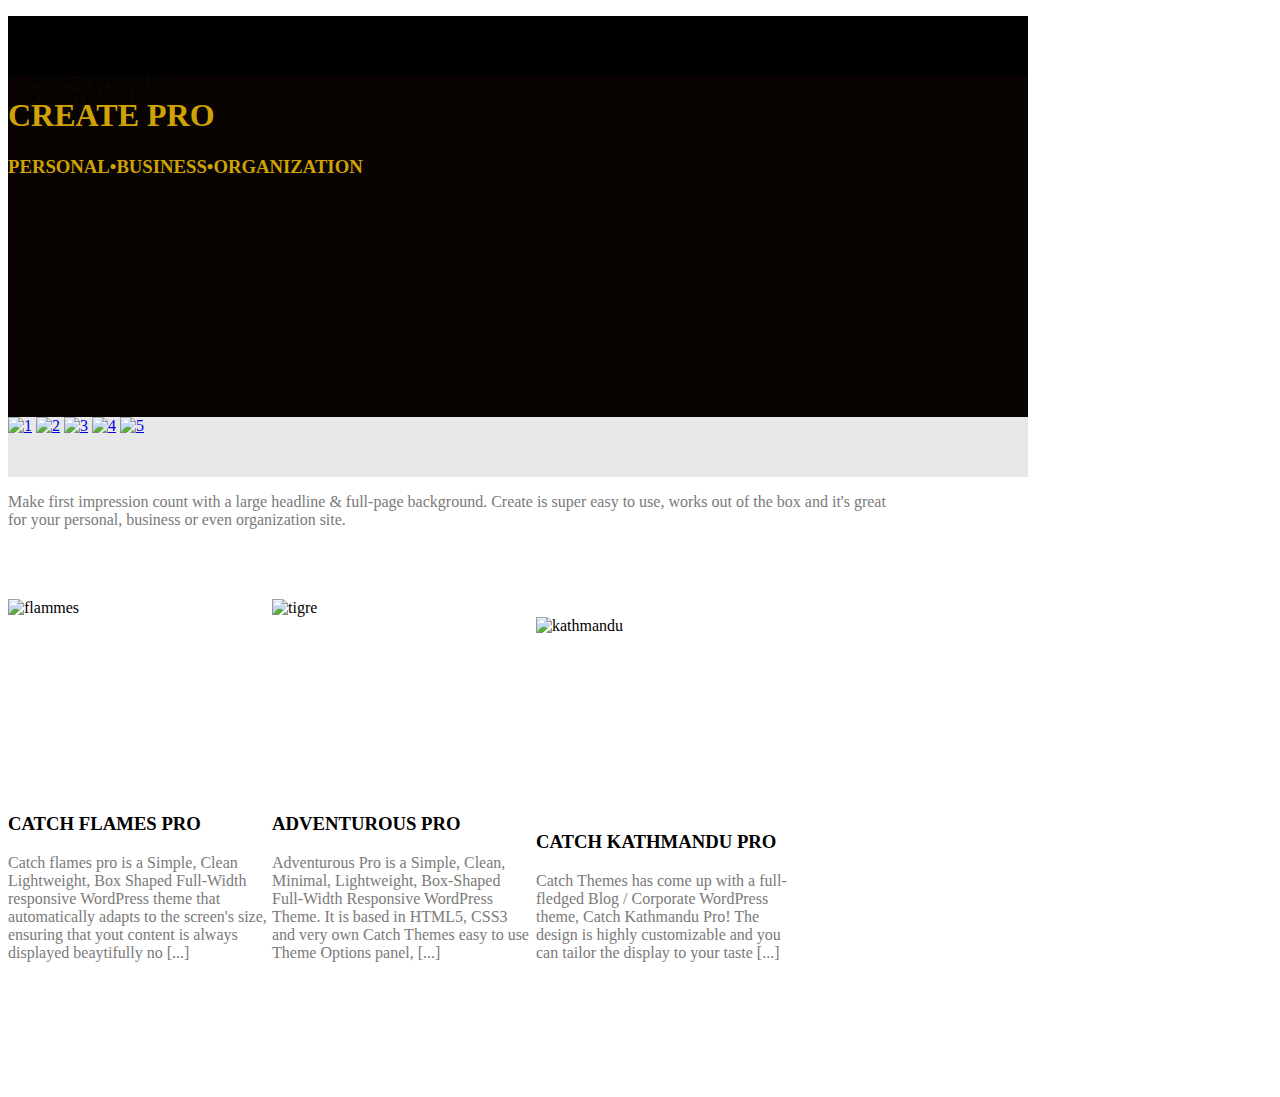
==== index.html @ 6fb06b43 "Début de changement de couleurs" ====
<!doctype html>
<html lang="fr">
   <head>
       <meta charset="utf-8">
       <title>challenge</title>
       <link rel="stylesheet" href="./css/style.css">
   </head>
   <body>
       <header>
           <nav>
               <ul>
                   <li>HOME</li>
                   <li>ABOUT THE TESTS</li>
                   <li>BUY THEMES</li>
                   <li>PAGE LAYOUTS</li>
                   <li>CONTACT US</li>
               </ul>
           </nav>
           <section id="titre">
               <h1>CREATE PRO</h1>
               <h3>PERSONAL•BUSINESS•ORGANIZATION</h3>
           </section>
           <section id="social">
               <a href="#"><img src="" alt="1"/></a>
               <a href="#"><img src="" alt="2"/></a>
               <a href="#"><img src="" alt="3"/></a>
               <a href="#"><img src="" alt="4"/></a>
               <a href="#"><img src="" alt="5"/></a>
           </section>
       </header>
       <main>
               <p>Make first impression count with a large headline & full-page background. Create is super easy to use, works out of the box and it's great for your personal, business or even organization site.</p>
            <article>
                <img src="./images/image1.jpg" alt="flammes"/>
                <h3>CATCH FLAMES PRO</h3>
                <p>Catch flames pro is a Simple, Clean Lightweight, Box Shaped Full-Width responsive WordPress theme that automatically adapts to the screen's size, ensuring that yout content is always displayed beaytifully no [...]</p>
            </article>
            <article>
                <img src="./images/image2.jpg" alt="tigre"/>
                <h3>ADVENTUROUS PRO</h3>
                <p>Adventurous Pro is a Simple, Clean, Minimal, Lightweight, Box-Shaped Full-Width Responsive WordPress Theme. It is based in HTML5, CSS3 and very own Catch Themes easy to use Theme Options panel, [...]</p>
            </article>
            <article>
                <img src="./images/image3.jpg" alt="kathmandu" />
                <h3>CATCH KATHMANDU PRO</h3>
                <p>Catch Themes has come up with a full-fledged Blog / Corporate WordPress theme, Catch Kathmandu Pro! The design is highly customizable and you can tailor the display to your taste [...]</p>
            </article>
       </main>
   </body>
</html>
---- css/style.css ----
body {
    width: 1400px;
    height: 1010px;
}
nav {
    width: 1020px;
    height: 60px;
    background-color: black;
}
header:not(#social) {
    width: 1020px;
    background-color: #090401;
}
#titre {
    width: 1020px;
    height: 320px;
    color: #cfa205;
}
#social {
    width: 1020px;
    height: 60px;
    background-color: #e8e8e8;
}
main > p {
    width: 900px;
    height: 90px;

}
article{
    display: inline-block;
    width: 260px;
    height: 480px;
}
article img {
    display: inline-block;
    width: 260px;
    height: 195px;
}
p {
    color: #7a7a7a;
}
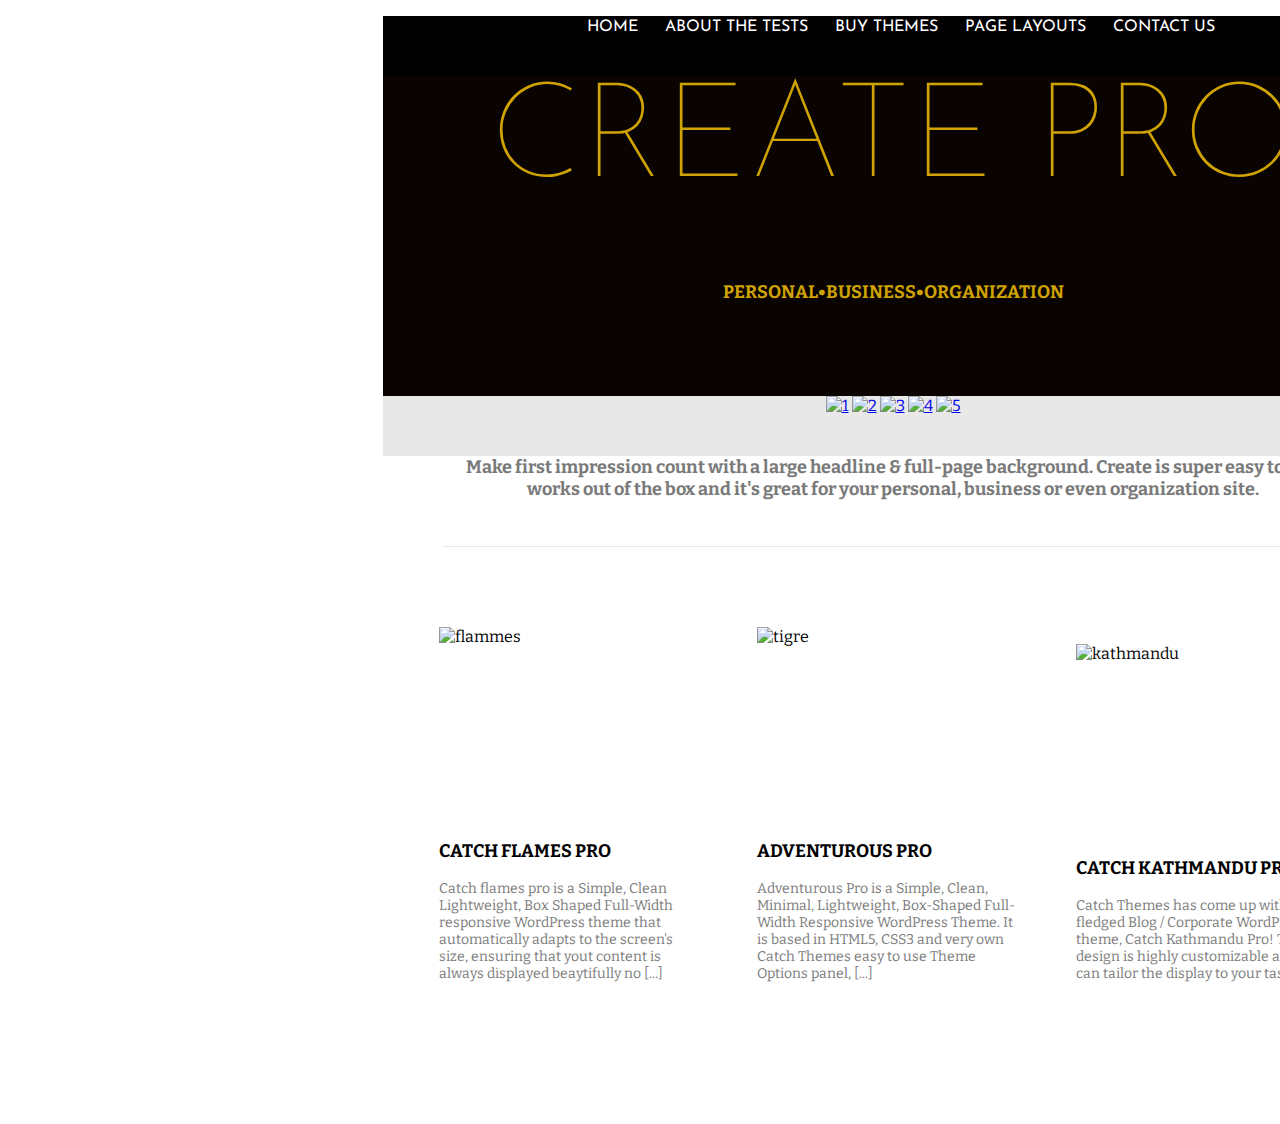
==== commit 563f4ffa: "90% done" ====
--- a/index.html
+++ b/index.html
@@ -4,6 +4,7 @@
        <meta charset="utf-8">
        <title>challenge</title>
        <link rel="stylesheet" href="./css/style.css">
+       <link href="https://fonts.googleapis.com/css?family=Bitter|Josefin+Sans" rel="stylesheet">
    </head>
    <body>
        <header>
--- a/css/style.css
+++ b/css/style.css
@@ -1,15 +1,42 @@
 body {
     width: 1400px;
     height: 1010px;
+    background-image: url("../images/bg.jpg");
+    background-repeat: no-repeat;
+    margin: 0 383px;
+}
+* {
+    font-family: 'Bitter', serif;
 }
 nav {
     width: 1020px;
     height: 60px;
     background-color: black;
 }
+nav ul li {
+    color: white;
+    display: inline-block;
+    margin-right: 1.5em;
+    font-family: 'Josefin Sans', sans-serif;
+}
+header {
+    text-align: center;
+}
 header:not(#social) {
     width: 1020px;
     background-color: #090401;
+}
+h1 {
+    font-size: 133px;
+    margin: auto;
+    font-family: 'Josefin Sans', sans-serif;
+    font-weight: lighter;
+}
+h3 {
+    font-size: 18px;
+}
+header h3 {
+    margin-top: 4em;
 }
 #titre {
     width: 1020px;
@@ -21,21 +48,34 @@
     height: 60px;
     background-color: #e8e8e8;
 }
+main {
+    background-color: white;
+    width: 1020px;
+}
 main > p {
+    border-bottom: 1px solid #e8e8e8;
+    font-weight: bold;
+    height: 90px;
+    margin: auto;
+    text-align: center;
     width: 900px;
-    height: 90px;
-
+    font-size: 18px;
 }
 article{
     display: inline-block;
     width: 260px;
     height: 480px;
+    margin-left: 3.48em;
+    margin-top: 5em;
 }
 article img {
     display: inline-block;
     width: 260px;
     height: 195px;
 }
+article p {
+    font-size: 14px;
+}
 p {
     color: #7a7a7a;
 }
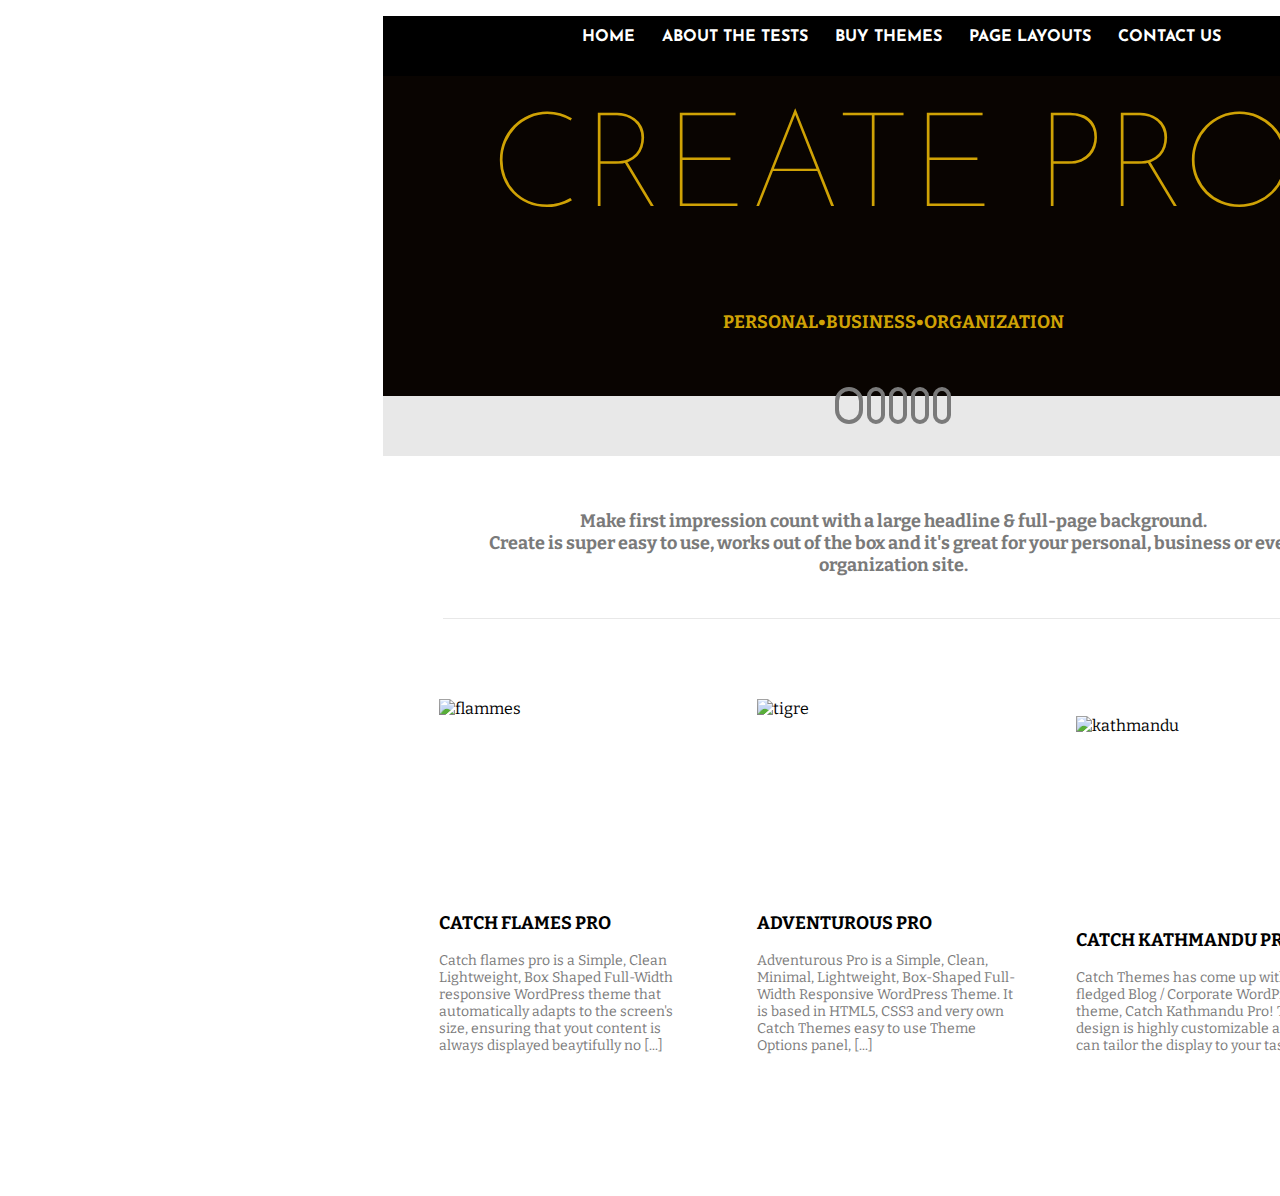
==== commit 7878b45d: "95%" ====
--- a/index.html
+++ b/index.html
@@ -5,6 +5,7 @@
        <title>challenge</title>
        <link rel="stylesheet" href="./css/style.css">
        <link href="https://fonts.googleapis.com/css?family=Bitter|Josefin+Sans" rel="stylesheet">
+       <link rel="stylesheet" href="./font-awesome-4.7.0/css/font-awesome.min.css">
    </head>
    <body>
        <header>
@@ -22,15 +23,15 @@
                <h3>PERSONAL•BUSINESS•ORGANIZATION</h3>
            </section>
            <section id="social">
-               <a href="#"><img src="" alt="1"/></a>
-               <a href="#"><img src="" alt="2"/></a>
-               <a href="#"><img src="" alt="3"/></a>
-               <a href="#"><img src="" alt="4"/></a>
-               <a href="#"><img src="" alt="5"/></a>
+               <i id="fb" class="fa fa-facebook"></i>
+               <i class="fa fa-twitter"></i>
+               <i class="fa fa-google-plus-official"></i>
+               <i class="fa fa-pinterest"></i>
+               <i class="fa fa-youtube-play"></i>
            </section>
        </header>
        <main>
-               <p>Make first impression count with a large headline & full-page background. Create is super easy to use, works out of the box and it's great for your personal, business or even organization site.</p>
+               <p><span>Make first impression count with a large headline & full-page background.</span> Create is super easy to use, works out of the box and it's great for your personal, business or even organization site.</p>
             <article>
                 <img src="./images/image1.jpg" alt="flammes"/>
                 <h3>CATCH FLAMES PRO</h3>
--- a/css/style.css
+++ b/css/style.css
@@ -16,9 +16,21 @@
 nav ul li {
     color: white;
     display: inline-block;
+    font-family: "Josefin Sans",sans-serif;
+    font-weight: bold;
     margin-right: 1.5em;
-    font-family: 'Josefin Sans', sans-serif;
+    margin-top: 13px;
 }
+i { border: 4px solid #7a7a7a;
+    border-radius: 3em;
+    color: #7a7a7a;
+    margin: 14px 2px 2px;
+    padding: 5px;
+}
+#fb {
+    padding: 5px 10px;
+}
+
 header {
     text-align: center;
 }
@@ -31,6 +43,7 @@
     margin: auto;
     font-family: 'Josefin Sans', sans-serif;
     font-weight: lighter;
+    padding-top: 30px;
 }
 h3 {
     font-size: 18px;
@@ -60,6 +73,12 @@
     text-align: center;
     width: 900px;
     font-size: 18px;
+    padding-top: 3em;
+    padding-bottom: 1em;
+}
+span {
+    display: block;
+    clear: both;
 }
 article{
     display: inline-block;
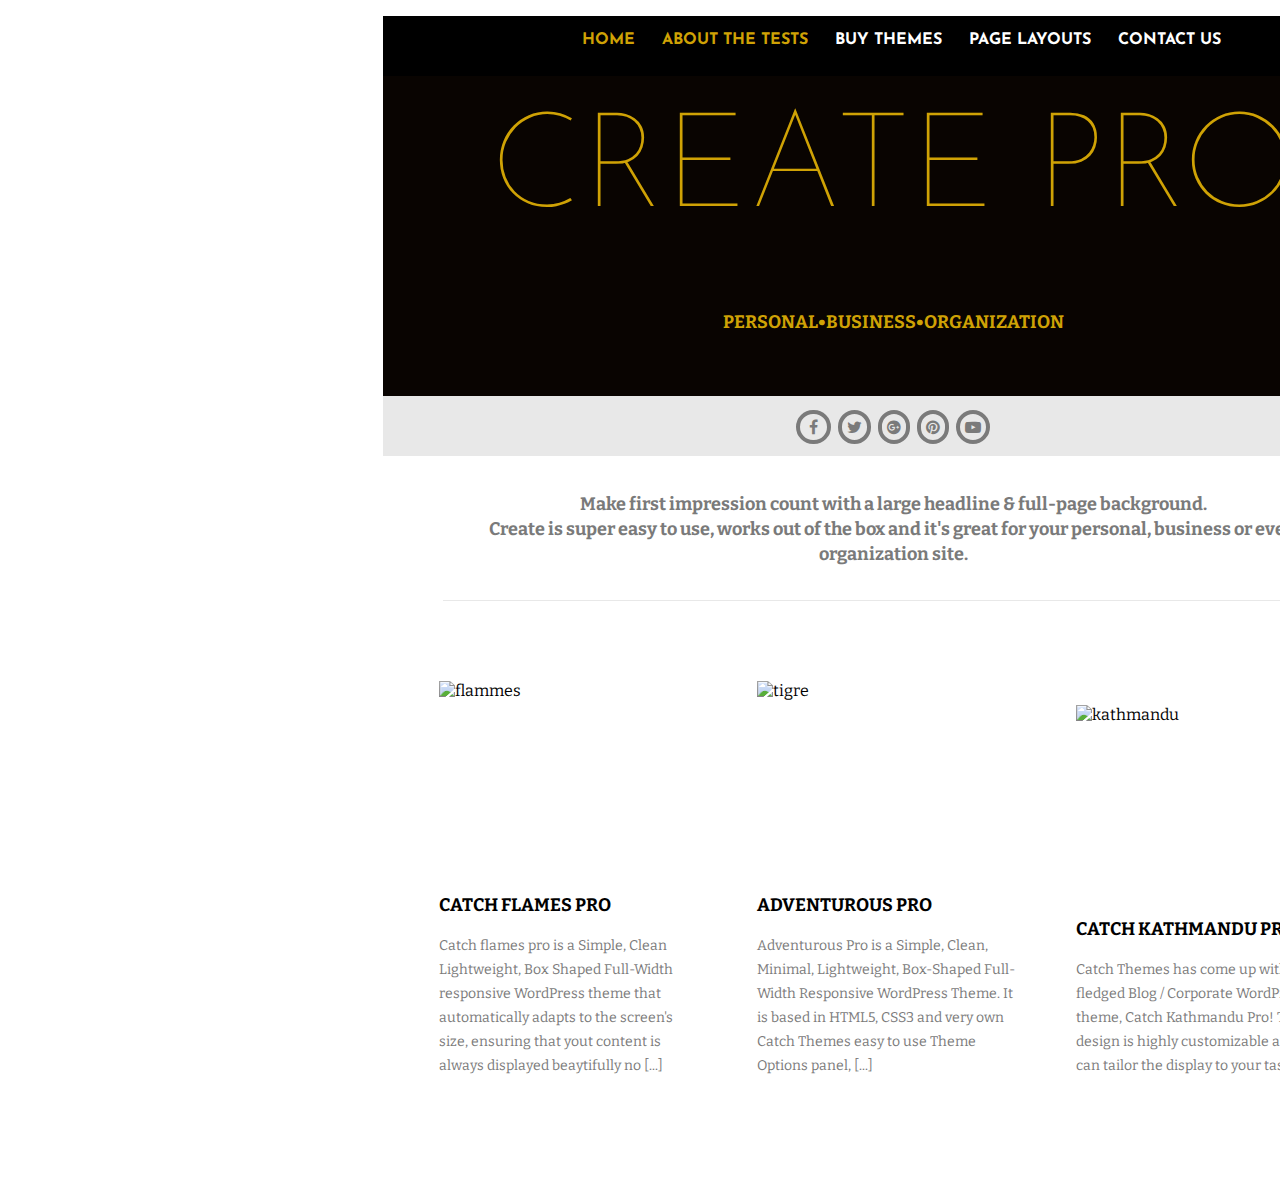
==== commit ee1939bb: "99% done" ====
--- a/index.html
+++ b/index.html
@@ -11,11 +11,11 @@
        <header>
            <nav>
                <ul>
-                   <li>HOME</li>
-                   <li>ABOUT THE TESTS</li>
-                   <li>BUY THEMES</li>
-                   <li>PAGE LAYOUTS</li>
-                   <li>CONTACT US</li>
+                   <li><a class="selected" href="#">HOME</a></li>
+                   <li><a class="selected" href="#">ABOUT THE TESTS</a></li>
+                   <li><a href="#">BUY THEMES</a></li>
+                   <li><a href="#">PAGE LAYOUTS</a></li>
+                   <li><a href="#">CONTACT US</a></li>
                </ul>
            </nav>
            <section id="titre">
--- a/css/style.css
+++ b/css/style.css
@@ -13,22 +13,31 @@
     height: 60px;
     background-color: black;
 }
-nav ul li {
+nav ul li a {
     color: white;
     display: inline-block;
     font-family: "Josefin Sans",sans-serif;
     font-weight: bold;
+    text-decoration: none;
+}
+li {
+    display: inline-block;
     margin-right: 1.5em;
     margin-top: 13px;
+    font-weight: bold;
 }
-i { border: 4px solid #7a7a7a;
+.selected {
+    color: #cfa205;
+}
+i {
+    border: 4px solid #7a7a7a;
     border-radius: 3em;
     color: #7a7a7a;
     margin: 14px 2px 2px;
     padding: 5px;
 }
 #fb {
-    padding: 5px 10px;
+    padding: 5px 9px;
 }
 
 header {
@@ -67,14 +76,15 @@
 }
 main > p {
     border-bottom: 1px solid #e8e8e8;
+    font-size: 18px;
     font-weight: bold;
     height: 90px;
+    line-height: 25px;
     margin: auto;
+    padding-bottom: 1em;
+    padding-top: 2em;
     text-align: center;
     width: 900px;
-    font-size: 18px;
-    padding-top: 3em;
-    padding-bottom: 1em;
 }
 span {
     display: block;
@@ -97,4 +107,5 @@
 }
 p {
     color: #7a7a7a;
+    line-height: 24px;
 }
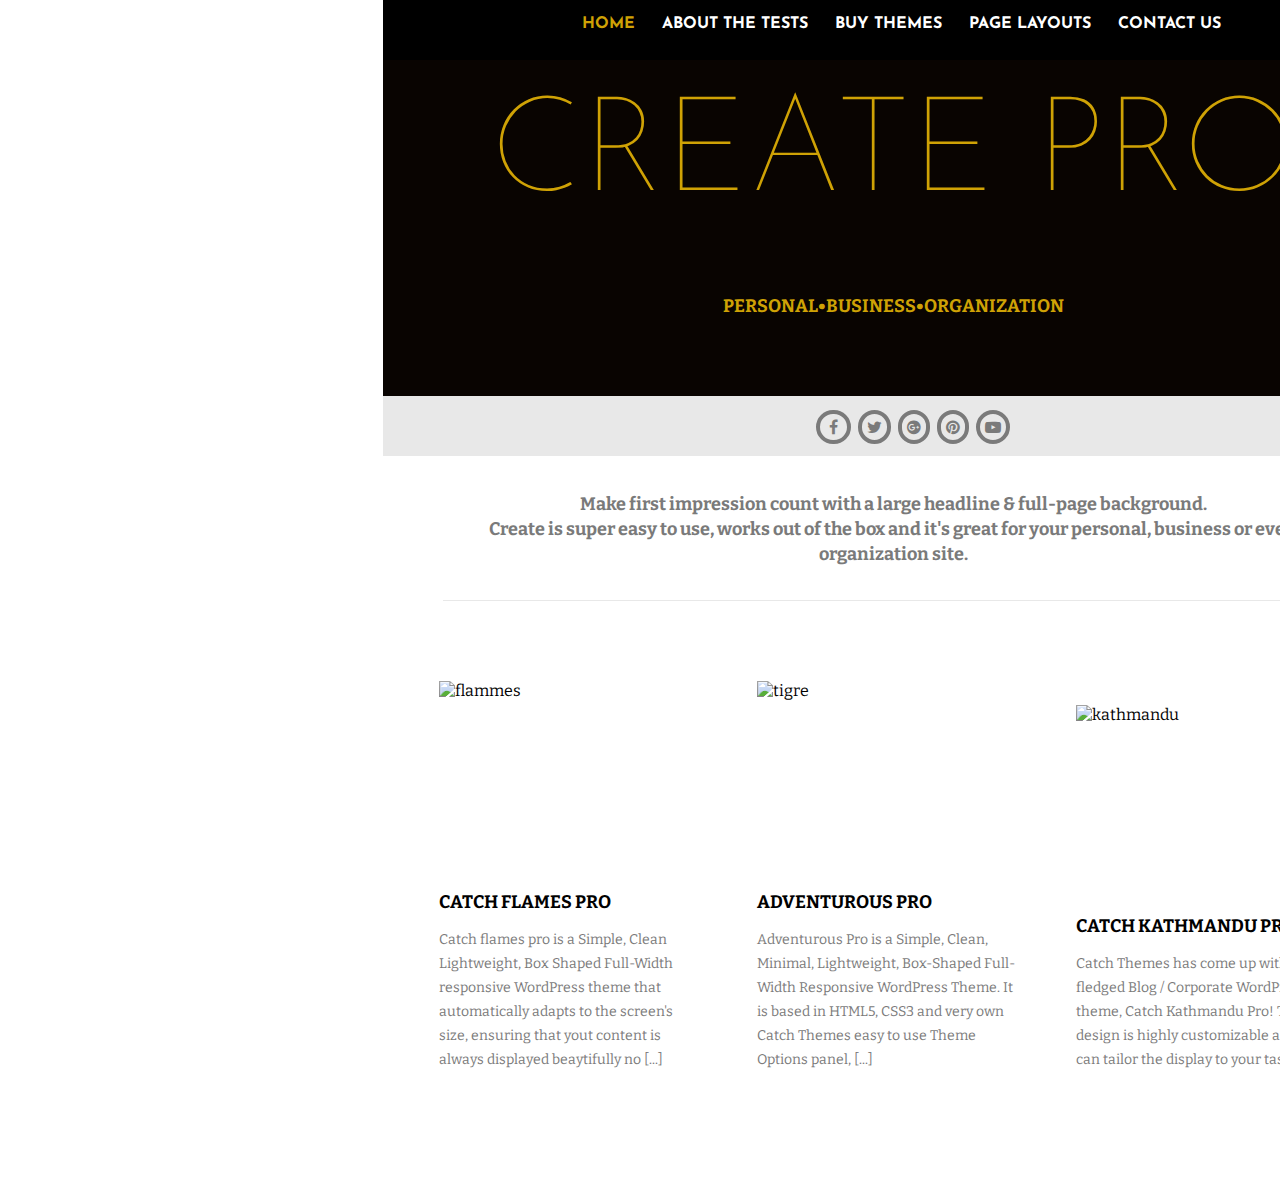
==== commit 6d1aaf41: "Finition et correction code" ====
--- a/index.html
+++ b/index.html
@@ -12,7 +12,7 @@
            <nav>
                <ul>
                    <li><a class="selected" href="#">HOME</a></li>
-                   <li><a class="selected" href="#">ABOUT THE TESTS</a></li>
+                   <li><a href="#">ABOUT THE TESTS</a></li>
                    <li><a href="#">BUY THEMES</a></li>
                    <li><a href="#">PAGE LAYOUTS</a></li>
                    <li><a href="#">CONTACT US</a></li>
@@ -20,31 +20,34 @@
            </nav>
            <section id="titre">
                <h1>CREATE PRO</h1>
-               <h3>PERSONAL•BUSINESS•ORGANIZATION</h3>
+               <h2>PERSONAL•BUSINESS•ORGANIZATION</h2>
            </section>
            <section id="social">
-               <i id="fb" class="fa fa-facebook"></i>
-               <i class="fa fa-twitter"></i>
-               <i class="fa fa-google-plus-official"></i>
-               <i class="fa fa-pinterest"></i>
-               <i class="fa fa-youtube-play"></i>
+               <ul>
+                   <li class="iconlist"><a href="#"><i id="fb" class="fa fa-facebook"></i></a></li>
+                   <li class="iconlist"><a href="#"><i class="fa fa-twitter"></i></a></li>
+                   <li class="iconlist"><a href="#"><i class="fa fa-google-plus-official"></i></a></li>
+                   <li class="iconlist"><a href="#"><i class="fa fa-pinterest"></i></a></li>
+                   <li class="iconlist"><a href="#"><i class="fa fa-youtube-play"></i></a></li>
+               </ul>
            </section>
        </header>
        <main>
-               <p><span>Make first impression count with a large headline & full-page background.</span> Create is super easy to use, works out of the box and it's great for your personal, business or even organization site.</p>
+               <p>Make first impression count with a large headline & full-page background.<br>Create is super easy to use, works out of the box and it's great for your personal, business or even organization site.</p>
+
             <article>
-                <img src="./images/image1.jpg" alt="flammes"/>
-                <h3>CATCH FLAMES PRO</h3>
+                <img src="./images/image1.jpg" alt="flammes" height="195" width="260"/>
+                <h2>CATCH FLAMES PRO</h2>
                 <p>Catch flames pro is a Simple, Clean Lightweight, Box Shaped Full-Width responsive WordPress theme that automatically adapts to the screen's size, ensuring that yout content is always displayed beaytifully no [...]</p>
             </article>
             <article>
-                <img src="./images/image2.jpg" alt="tigre"/>
-                <h3>ADVENTUROUS PRO</h3>
+                <img src="./images/image2.jpg" alt="tigre" height="195" width="260"/>
+                <h2>ADVENTUROUS PRO</h2>
                 <p>Adventurous Pro is a Simple, Clean, Minimal, Lightweight, Box-Shaped Full-Width Responsive WordPress Theme. It is based in HTML5, CSS3 and very own Catch Themes easy to use Theme Options panel, [...]</p>
             </article>
             <article>
-                <img src="./images/image3.jpg" alt="kathmandu" />
-                <h3>CATCH KATHMANDU PRO</h3>
+                <img src="./images/image3.jpg" alt="kathmandu" height="195" width="260" />
+                <h2>CATCH KATHMANDU PRO</h2>
                 <p>Catch Themes has come up with a full-fledged Blog / Corporate WordPress theme, Catch Kathmandu Pro! The design is highly customizable and you can tailor the display to your taste [...]</p>
             </article>
        </main>
--- a/css/style.css
+++ b/css/style.css
@@ -3,11 +3,10 @@
     height: 1010px;
     background-image: url("../images/bg.jpg");
     background-repeat: no-repeat;
-    margin: 0 383px;
-}
-* {
+    margin: -16px 383px 0;
     font-family: 'Bitter', serif;
 }
+
 nav {
     width: 1020px;
     height: 60px;
@@ -25,6 +24,9 @@
     margin-right: 1.5em;
     margin-top: 13px;
     font-weight: bold;
+}
+.iconlist {
+    margin: auto;
 }
 .selected {
     color: #cfa205;
@@ -54,10 +56,10 @@
     font-weight: lighter;
     padding-top: 30px;
 }
-h3 {
+h2 {
     font-size: 18px;
 }
-header h3 {
+header h2 {
     margin-top: 4em;
 }
 #titre {
@@ -86,11 +88,7 @@
     text-align: center;
     width: 900px;
 }
-span {
-    display: block;
-    clear: both;
-}
-article{
+article {
     display: inline-block;
     width: 260px;
     height: 480px;
@@ -99,8 +97,6 @@
 }
 article img {
     display: inline-block;
-    width: 260px;
-    height: 195px;
 }
 article p {
     font-size: 14px;
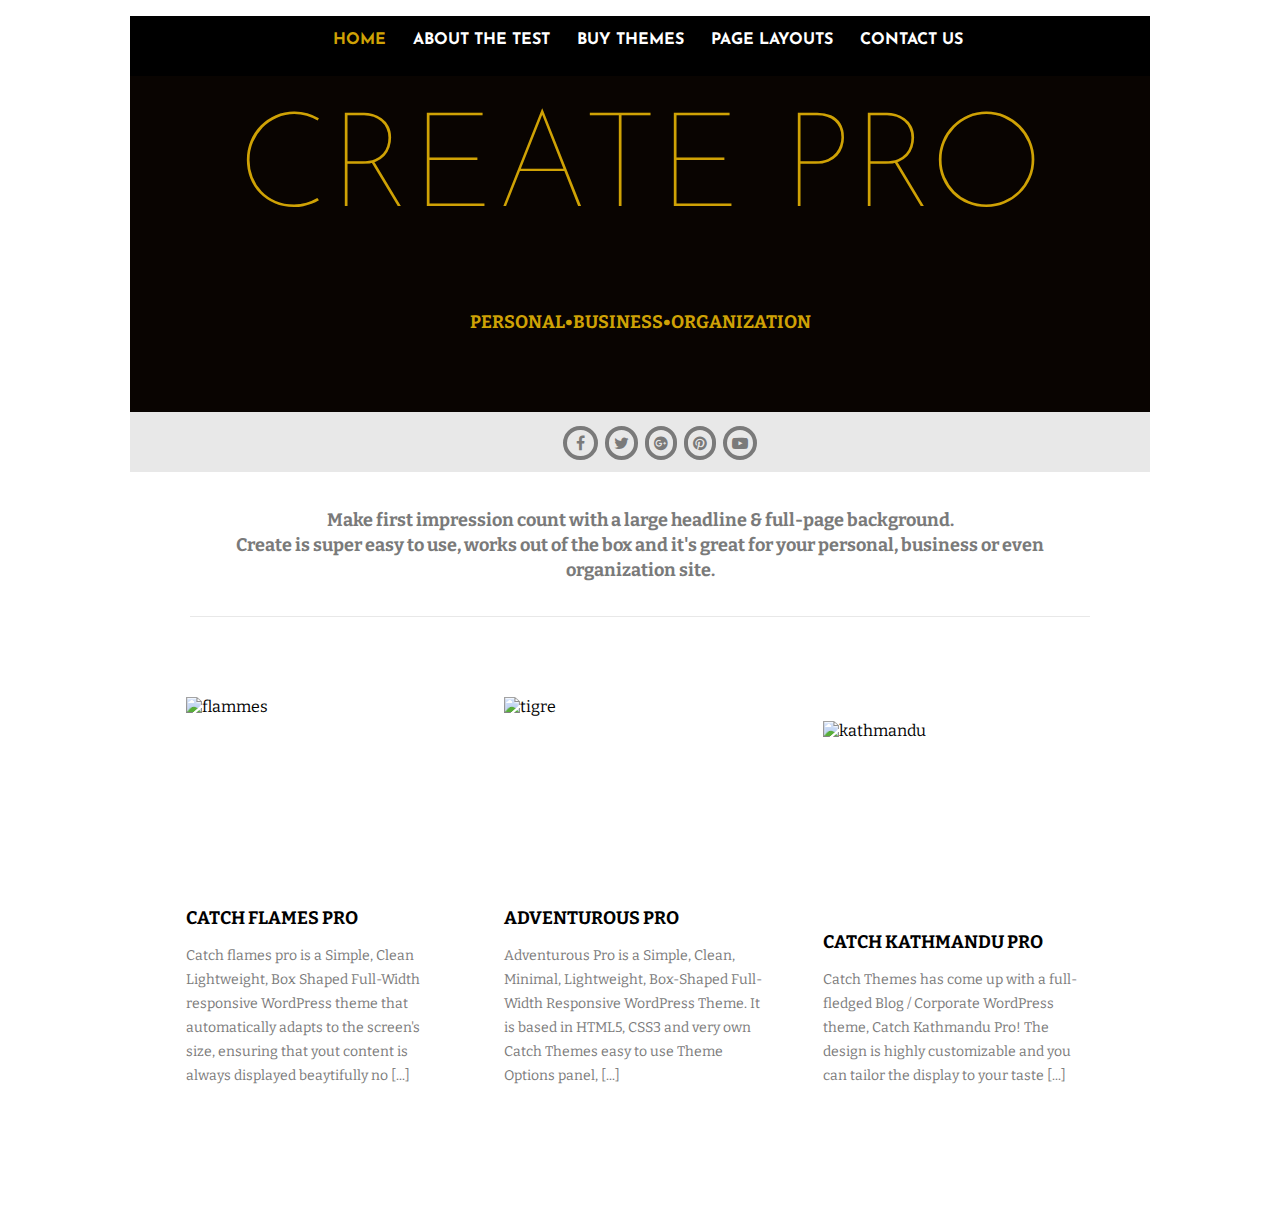
==== commit a26b5801: "Ajout de surprise" ====
--- a/index.html
+++ b/index.html
@@ -11,22 +11,22 @@
        <header>
            <nav>
                <ul>
-                   <li><a class="selected" href="#">HOME</a></li>
-                   <li><a href="#">ABOUT THE TESTS</a></li>
-                   <li><a href="#">BUY THEMES</a></li>
-                   <li><a href="#">PAGE LAYOUTS</a></li>
-                   <li><a href="#">CONTACT US</a></li>
+                   <li><a class="selected" href="#">home</a></li>
+                   <li><a href="#">about the test</a></li>
+                   <li><a href="#">buy themes</a></li>
+                   <li><a href="#">page layouts</a></li>
+                   <li><a href="contact.html">contact us</a></li>
                </ul>
            </nav>
            <section id="titre">
-               <h1>CREATE PRO</h1>
-               <h2>PERSONAL•BUSINESS•ORGANIZATION</h2>
+               <h1>create pro</h1>
+               <h2><div>personal</div>•<div>business</div>•<div>organization</div></h2>
            </section>
            <section id="social">
                <ul>
                    <li class="iconlist"><a href="#"><i id="fb" class="fa fa-facebook"></i></a></li>
                    <li class="iconlist"><a href="#"><i class="fa fa-twitter"></i></a></li>
-                   <li class="iconlist"><a href="#"><i class="fa fa-google-plus-official"></i></a></li>
+                   <li class="iconlist"><a href="http://www.shafou.com"><i class="fa fa-google-plus-official"></i></a></li>
                    <li class="iconlist"><a href="#"><i class="fa fa-pinterest"></i></a></li>
                    <li class="iconlist"><a href="#"><i class="fa fa-youtube-play"></i></a></li>
                </ul>
@@ -37,17 +37,17 @@
 
             <article>
                 <img src="./images/image1.jpg" alt="flammes" height="195" width="260"/>
-                <h2>CATCH FLAMES PRO</h2>
+                <h2>catch flames pro</h2>
                 <p>Catch flames pro is a Simple, Clean Lightweight, Box Shaped Full-Width responsive WordPress theme that automatically adapts to the screen's size, ensuring that yout content is always displayed beaytifully no [...]</p>
             </article>
             <article>
                 <img src="./images/image2.jpg" alt="tigre" height="195" width="260"/>
-                <h2>ADVENTUROUS PRO</h2>
+                <h2>adventurous pro</h2>
                 <p>Adventurous Pro is a Simple, Clean, Minimal, Lightweight, Box-Shaped Full-Width Responsive WordPress Theme. It is based in HTML5, CSS3 and very own Catch Themes easy to use Theme Options panel, [...]</p>
             </article>
             <article>
                 <img src="./images/image3.jpg" alt="kathmandu" height="195" width="260" />
-                <h2>CATCH KATHMANDU PRO</h2>
+                <h2>catch kathmandu pro</h2>
                 <p>Catch Themes has come up with a full-fledged Blog / Corporate WordPress theme, Catch Kathmandu Pro! The design is highly customizable and you can tailor the display to your taste [...]</p>
             </article>
        </main>
--- a/css/style.css
+++ b/css/style.css
@@ -1,16 +1,15 @@
 body {
-    width: 1400px;
-    height: 1010px;
     background-image: url("../images/bg.jpg");
     background-repeat: no-repeat;
-    margin: -16px 383px 0;
     font-family: 'Bitter', serif;
+    background-size: cover;
 }
 
 nav {
     width: 1020px;
     height: 60px;
     background-color: black;
+    text-transform: uppercase;
 }
 nav ul li a {
     color: white;
@@ -44,6 +43,7 @@
 
 header {
     text-align: center;
+    margin: 0 auto;
 }
 header:not(#social) {
     width: 1020px;
@@ -55,9 +55,20 @@
     font-family: 'Josefin Sans', sans-serif;
     font-weight: lighter;
     padding-top: 30px;
+    text-transform: uppercase;
+}
+h1:hover {
+    color: yellow;
 }
 h2 {
     font-size: 18px;
+    text-transform: uppercase;
+}
+div {
+    display: inline;
+}
+div:hover {
+    color: yellow;
 }
 header h2 {
     margin-top: 4em;
@@ -75,6 +86,7 @@
 main {
     background-color: white;
     width: 1020px;
+    margin: 0 auto;
 }
 main > p {
     border-bottom: 1px solid #e8e8e8;
@@ -105,3 +117,32 @@
     color: #7a7a7a;
     line-height: 24px;
 }
+
+
+form {
+    padding: 5em 19em;
+}
+fieldset {
+    width: 25%;
+}
+legend {
+    text-decoration: underline;
+    font-size: 18px;
+}
+label {
+    position: relative;
+    display: inline-block;
+    width: 9em;
+}
+input {
+    position: relative;
+    width: 57%;
+}
+input[type="submit"] {
+    width: 25%;
+}
+
+#age {
+    width: 5em;
+    margin-right: 10em;
+}
